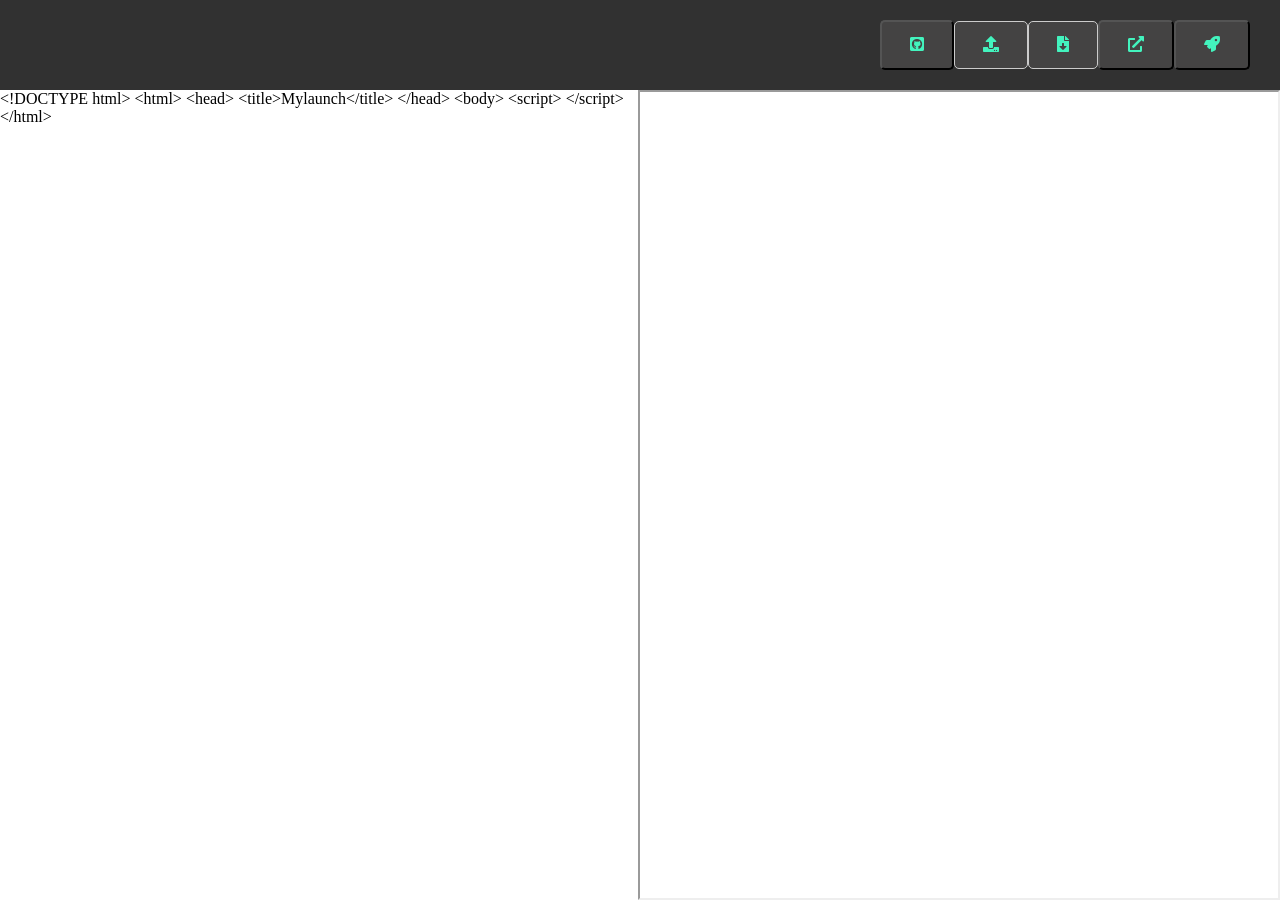
==== index.html @ e04fa1e3 "Update index.html" ====
<!DOCTYPE html>
<html>
  <head>
    <meta charset="utf-8">
    <meta name="viewport" content="width=device-width">
    <title>Waffle launch studio</title>
    <link href="style.css" rel="stylesheet" type="text/css" />
    <link rel="icon" href="waffle.jpg"  sizes="16x16">
    <link rel="stylesheet" href="https://use.fontawesome.com/releases/v5.15.2/css/all.css" integrity="sha384-vSIIfh2YWi9wW0r9iZe7RJPrKwp6bG+s9QZMoITbCckVJqGCCRhc+ccxNcdpHuYu" crossorigin="anonymous">

     

  </head>
  <body>
 <!-- <div id="preloder">
		<div class="loader"><img src="loader.jpg" width="400px"></img></div>
	</div>-->


    <header>
         
        <div id="logocontainer">
         
        </div>
        
     
          <div id="buttoncontainer">
            <button onclick="buttonclick()" id="run"><i class="fas fa-rocket "></i></button>
        <button onclick="buttonclick68()" id="dashboard" ><i class="fas fa-external-link-alt "></i></button>
         <button id="test"><i class="fas fa-file-download "></i></button>
        <label for="file-upload" class="custom-file-upload">
<i class="fas fa-upload "></i>
</label>
<input id="file-upload" type="file" accept=".txt" />
        <button onclick="window.location.href='https://github.com/Launchstudio/Launchstudio.github.io/tree/main';" id="dashboard"><i class="fab fa-github-square "></i></button>
        
       

        </div>  
        


      </header>
      <main>
        
<div id="editor" >&lt;!DOCTYPE html&gt;&#10;&lt;html&gt;&#10;&lt;head&gt;&#10;  &lt;title&gt;Mylaunch&lt;/title&gt;&#10;&lt;/head&gt;&#10;&lt;body&gt;&#10;&lt;script&gt;&#10;&#10;&#10;&#10;&#10;&#10;&lt;/script&gt;&#10;&lt;/html&gt; 
</div>
        
        <iframe id="iframe"></iframe>
      
      </main>
      
      <script
        src="//ajaxorg.github.io/ace-builds/src-min-noconflict/ace.js"
        type="text/javascript"
        charset="utf-8"
      ></script>
      
    <script src="script.js"></script>
   
  </body>
</html>
---- style.css ----
@import url('https://fonts.googleapis.com/css2?family=Josefin+Sans&display=swap');
html,
body {
  width: 100%;
  height: 100%;
  margin: 0;
}

body {
  display: flex;
  flex-direction: column;
  
}

input[type="file"] {
    display: none;
}
.custom-file-upload{
    border: 1px solid #ccc;
    display: inline-block;
    padding: 14px 28px;
    cursor: pointer;
    border-radius: 5px;
   background-color: rgb(68, 67, 67);
  color: rgb(67, 243, 190);
 font-family: 'Josefin Sans', sans-serif;
font-size: 16px;
}
.custom-file-upload:hover{
    border: 1px solid #ccc;
    display: inline-block;
    padding: 14px 28px;
    cursor: pointer;
    border-radius: 5px;
background-color: rgb(67, 243, 190);
 color:rgb(68, 67, 67);
 font-family: 'Josefin Sans', sans-serif;
font-size: 16px;
}

header {
  height: 90px;
  background-color: rgba(0, 0, 0, 0.808);
  display: flex;
 
  
}

#logocontainer {
    display: flex;
    flex-direction: column;
    justify-content: center;
    padding-left: 16px;
  }
  
#buttoncontainer {
  flex: 1;
  display: flex;
  flex-direction: row-reverse;
  align-items: center;
  padding-right: 30px;
}

#dashboard {
  padding: 14px 28px;
  border-radius: 5px;
   background-color: rgb(68, 67, 67);
  color: rgb(67, 243, 190);
  cursor: pointer;
 font-family: 'Josefin Sans', sans-serif;
font-size: 16px;
}

#dashboard:hover{
 padding: 14px 28px;
 background-color: rgb(67, 243, 190);
 color:rgb(68, 67, 67);
 cursor: pointer;
 border-radius: 5px;
 font-family: 'Josefin Sans', sans-serif;
 font-size: 16px;
}
#test {
  padding: 14px 28px;
  border-radius: 5px;
  background-color: rgb(68, 67, 67);
  color: rgb(67, 243, 190);
  cursor: pointer;
 font-family: 'Josefin Sans', sans-serif;
 font-size: 16px;
 border: 1px solid #ccc;
 display: inline-block;
}

#test:hover{
 padding: 14px 28px;
 background-color: rgb(67, 243, 190);
 color:rgb(68, 67, 67);
 cursor: pointer;
 border-radius: 5px;
 font-family: 'Josefin Sans', sans-serif;
 font-size: 16px;
 border: 1px solid #ccc;
 display: inline-block;
    
}
#run {
   padding: 14px 28px;
  border-radius: 5px;
   background-color: rgb(68, 67, 67);
  color: rgb(67, 243, 190);
  cursor: pointer;
 font-family: 'Josefin Sans', sans-serif;
font-size: 16px;
}

#run:hover{
  padding: 14px 28px;
  background-color: rgb(67, 243, 190);
 color:rgb(68, 67, 67);
 cursor: pointer;
 border-radius: 5px;
 font-family: 'Josefin Sans', sans-serif;
 font-size: 16px;
}
#fileadd {
 padding: 14px 28px;
  border-radius: 5px;
   background-color: rgb(68, 67, 67);
  color: rgb(67, 243, 190);
  cursor: pointer;
 font-family: 'Josefin Sans', sans-serif;
 font-size: 16px;
}

#fileadd:hover{
padding: 14px 28px;
  background-color: rgb(67, 243, 190);
 color:rgb(68, 67, 67);
 cursor: pointer;
 border-radius: 5px;
 font-family: 'Josefin Sans', sans-serif;
 font-size: 16px;
}

.iconify{
    font-size: 40px; 
  }
  main {
    display: flex;
    flex: 1;
    position: relative;
  }
  
  
  
#editor {
    flex: 1;
  }
iframe{
flex:1;
background-color: rgb(255, 255, 255);

}
#files{
padding-top: 10px;
width: 15%;
background-color: rgb(255, 255, 255);
text-align: center;
font-family: 'Josefin Sans', sans-serif;
font-size: 28 px; 

}
p{
  font-family: 'Josefin Sans', sans-serif;
}



/* 


@import url('https://fonts.googleapis.com/css?family=Poppins:400,500,600,700,800,900');
*,
*::before,
*::after {
  box-sizing: border-box;
}



.section{
  position: relative;
  width: 100%;
  display: block;
  display: -ms-flexbox;
  display: flex;
  -ms-flex-wrap: wrap;
  flex-wrap: wrap;
  -ms-flex-pack: center;
  justify-content: center;
  align-items: center;
}
.full-height{
  min-height: 100vh;
}

[type="checkbox"]:checked,
[type="checkbox"]:not(:checked){
  position: absolute;
  left: -9999px;
}
.modal-btn:checked + label,
.modal-btn:not(:checked) + label{
 /* position: relative;
  font-family: 'Poppins', sans-serif;
  font-weight: 500;
  font-size: 15px;
  line-height: 2;
  height: 50px;
  transition: all 200ms linear;
  border-radius: 4px;
  width: 240px;
  letter-spacing: 1px;
  display: -webkit-inline-flex;
  display: -ms-inline-flexbox;
  display: inline-flex;
  -webkit-align-items: center;
  -moz-align-items: center;
  -ms-align-items: center;
  align-items: center;
  -webkit-justify-content: center;
  -moz-justify-content: center;
  -ms-justify-content: center;
  justify-content: center;
  -ms-flex-pack: center;
  text-align: center;
    -ms-flex-item-align: center;
    align-self: center;
  border: none;
  cursor: pointer;
  background-color: #102770;
  color: #ffeba7;
  box-shadow: 0 12px 35px 0 rgba(16,39,112,.25); 

  padding: 14px 28px;
  border-radius: 5px;
  background-color: rgb(68, 67, 67);
  color: rgb(67, 243, 190);
  cursor: pointer;
 font-family: 'Josefin Sans', sans-serif;

}
.modal-btn:not(:checked) + label:hover{
  /*background-color: #ffeba7;
  color: #102770;
  padding: 14px 28px;
  background-color: rgb(67, 243, 190);
 color:rgb(68, 67, 67);
 cursor: pointer;
 border-radius: 5px;
 font-family: 'Josefin Sans', sans-serif; 
 justify-content: center;
  align-items: center;
}
.modal-btn:checked + label .uil,
.modal-btn:not(:checked) + label .uil{
	margin-left: 10px;
	font-size: 12px;
  justify-content: center;
  align-items: center;
}
.modal-btn:checked + label:after,
.modal-btn:not(:checked) + label:after{
   position: fixed;
  top: 30px;
  right: 30px;
  z-index: 110;
  width: 40px;
  border-radius: 3px;
  height: 30px;
  text-align: center;
  line-height: 30px;
  font-size: 18px;
  background-color: #ffeba7;
  color: #102770;
  font-family: 'unicons';
   content: '\eac6';
  box-shadow: 0 12px 25px 0 rgba(16,39,112,.25);
  transition: all 200ms linear;
  opacity: 0;
  pointer-events: none;
  transform: translateY(20px);
}
.modal-btn:checked + label:hover:after,
.modal-btn:not(:checked) + label:hover:after{
  justify-content: center;
  align-items: center;
  /*background-color: #102770;
  color: #ffeba7;
   background-color: rgb(68, 67, 67);
  color: rgb(67, 243, 190);
}
.modal-btn:checked + label:after{
  justify-content: center;
  align-items: center;
  transition: opacity 300ms 300ms ease, transform 300ms 300ms ease, background-color 250ms linear, color 250ms linear;
  opacity: 1;
  pointer-events: auto;
  transform: translateY(0);
}
.modal{
  
  position: fixed;
  display: block;
  display: -ms-flexbox;
  display: flex;
  -ms-flex-wrap: wrap;
  flex-wrap: wrap;
  -ms-flex-pack: center;
  justify-content: center;
  margin: 0 auto;
  top: 0;
  left: 0;
  width: 100%;
  height: 100%;
  z-index: 100;
  overflow-x: hidden;
  background-color: rgba(31,32,41,.75);
  pointer-events: none;
  opacity: 0;
  transition: opacity 250ms 700ms ease;
  align-items: center;
}
.modal-btn:checked ~ .modal{
  justify-content: center;
  align-items: center;
  pointer-events: auto;
  opacity: 1;
  transition: all 300ms ease-in-out;
}
.modal-wrap {
  justify-content: center;
  align-items: center;
  position: relative;
  display: block;
  width: 100%;
  max-width: 400px;
  margin: 0 auto;
  margin-top: 20px;
  margin-bottom: 20px;
  border-radius: 4px;
  overflow: hidden;
  padding-bottom: 20px;
  background-color: rgb(0, 0, 0);
  -ms-flex-item-align: center;
  align-self: center;
  box-shadow: 0 12px 25px 0 rgba(199,175,189,.25);
  opacity: 0;
  transform: scale(0.6);
  transition: opacity 250ms 250ms ease, transform 300ms 250ms ease;
  color: rgb(67, 243, 190);
}
.modal-wrap img {
  justify-content: center;
  display: block;
  width: 80%;
  height: auto;
}
.modal-wrap p {
  padding: 20px 30px 0 30px;
}
.modal-btn:checked ~ .modal .modal-wrap{
  justify-content: center;
  align-items: center;
  opacity: 1;
  transform: scale(1);
  transition: opacity 250ms 500ms ease, transform 350ms 500ms ease;
}

/*
.logo {
	position: absolute;
	top: 25px;
	left: 25px;
	display: block;
	z-index: 1000;
	transition: all 250ms linear;
}
.logo img {
	height: 26px;
	width: auto;
	display: block;
  	filter: brightness(10%);
	transition: filter 250ms 700ms linear;
}
.modal-btn:checked ~ .logo img {
  	filter: brightness(100%);
	transition: all 250ms linear;
}


@media screen and (max-width: 500px) {
	.modal-wrap {
		width: calc(100% - 40px);
		padding-bottom: 15px;
	}
	.modal-wrap p {
	  padding: 15px 20px 0 20px;
	}
}
*/
/*.switch {
  position: relative;
  display: inline-block;
  width: 60px;
  height: 34px;
}

.switch input { 
  opacity: 0;
  width: 0;
  height: 0;
}

.slider {
  position: absolute;
  cursor: pointer;
  top: 0;
  left: 0;
  right: 0;
  bottom: 0;
  background-color: #ccc;
  -webkit-transition: .4s;
  transition: .4s;
}

.slider:before {
  position: absolute;
  content: "";
  height: 26px;
  width: 26px;
  left: 4px;
  bottom: 4px;
  background-color: white;
  -webkit-transition: .4s;
  transition: .4s;
}

input:checked + .slider {
  background-color: #2196F3;
}

input:focus + .slider {
  box-shadow: 0 0 1px #2196F3;
}

input:checked + .slider:before {
  -webkit-transform: translateX(26px);
  -ms-transform: translateX(26px);
  transform: translateX(26px);
}
*/
/* Rounded sliders */
/*.slider.round {
  border-radius: 34px;
}

.slider.round:before {
  border-radius: 50%;
} */
/* RESET RULES 
–––––––––––––––––––––––––––––––––––––––––––––––––– */
:root {
  --lightgray: #efefef;
  --blue: steelblue;
  --white: #fff;
  --black: rgba(0, 0, 0, 0.8);
  --bounceEasing: cubic-bezier(0.51, 0.92, 0.24, 1.15);
}

* {
  padding: 0;
  margin: 0;
}


.btn-group {
  text-align: center;
}

.open-modal {
  font-weight: bold;
  background: var(--blue);
  color: var(--white);
  padding: 0.75rem 1.75rem;
  margin-bottom: 1rem;
  border-radius: 5px;
}


/* MODAL
–––––––––––––––––––––––––––––––––––––––––––––––––– */
.modal {
  position: fixed;
  top: 0;
  left: 0;
  right: 0;
  bottom: 0;
  display: flex;
  align-items: center;
  justify-content: center;
  padding: 1rem;
  background: var(--black);
  cursor: pointer;
  visibility: hidden;
  opacity: 0;
  transition: all 0.35s ease-in;
}

.modal.is-visible {
  visibility: visible;
  opacity: 1;
}

.modal-dialog {
  position: relative;
  max-width: 800px;
  max-height: 80vh;
  border-radius: 5px;
  background: var(--white);
  overflow: auto;
  cursor: default;
}

.modal-dialog > * {
  padding: 1rem;
}

.modal-header,
.modal-footer {
  background: var(--lightgray);
}

.modal-header {
  display: flex;
  align-items: center;
  justify-content: space-between;
}

.modal-header .close-modal {
  font-size: 1.5rem;
}

.modal p + p {
  margin-top: 1rem;
}


.page-footer {
  position: absolute;
  bottom: 1rem;
  right: 1rem;
}

.page-footer span {
  color: #e31b23;
}
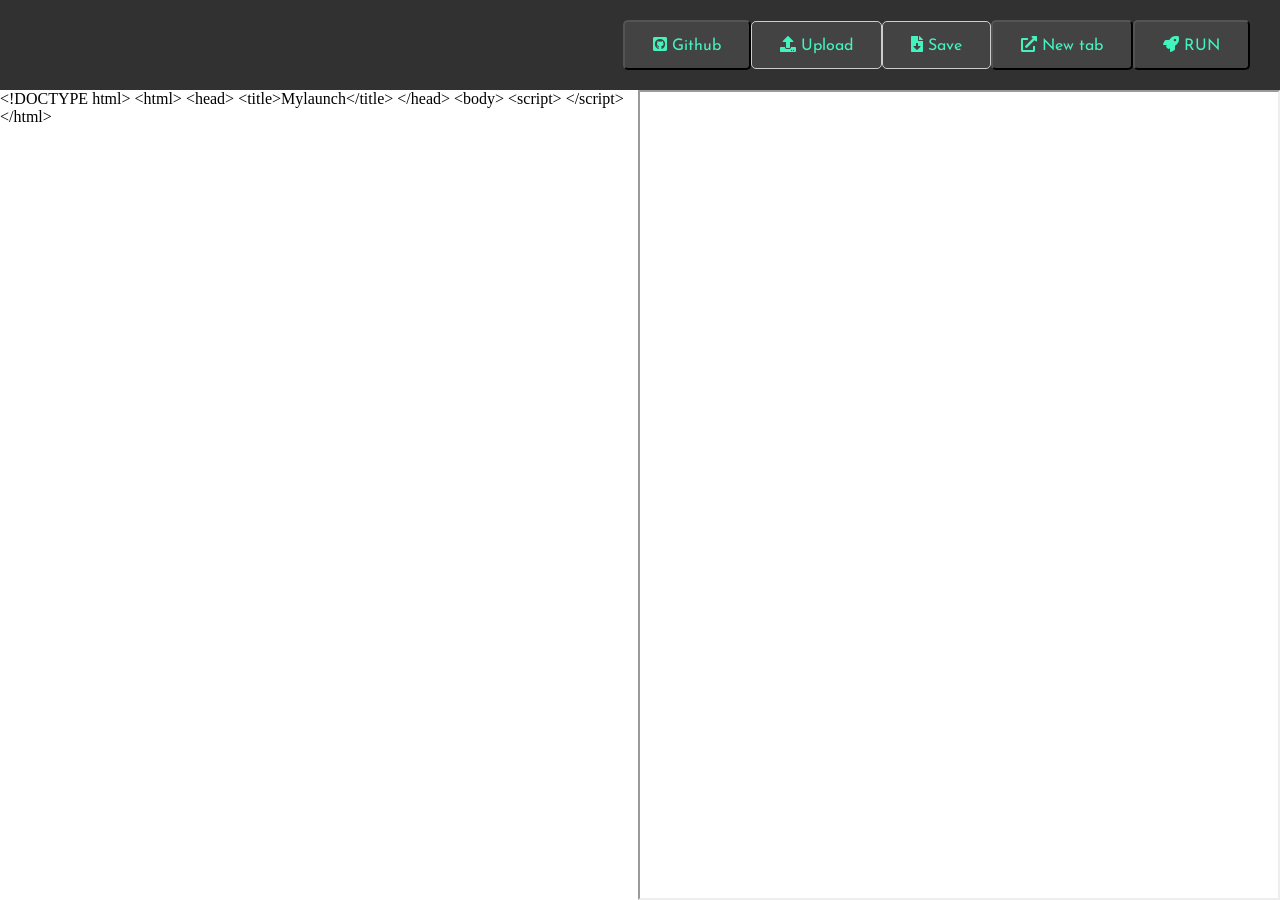
==== commit 0583cab2: "Update index.html" ====
--- a/index.html
+++ b/index.html
@@ -25,16 +25,15 @@
         
      
           <div id="buttoncontainer">
-            <button onclick="buttonclick()" id="run"><i class="fas fa-rocket "></i></button>
-        <button onclick="buttonclick68()" id="dashboard" ><i class="fas fa-external-link-alt "></i></button>
-         <button id="test"><i class="fas fa-file-download "></i></button>
+   <button onclick="buttonclick()" id="run"><i class="fas fa-rocket "></i> RUN</button>
+        <button onclick="buttonclick68()" id="dashboard" ><i class="fas fa-external-link-alt"></i> New tab</button>
+         <button id="test"><i class="fas fa-file-download"></i> Save </button>
         <label for="file-upload" class="custom-file-upload">
-<i class="fas fa-upload "></i>
+<i class="fas fa-upload "></i> Upload
 </label>
 <input id="file-upload" type="file" accept=".txt" />
-        <button onclick="window.location.href='https://github.com/Launchstudio/Launchstudio.github.io/tree/main';" id="dashboard"><i class="fab fa-github-square "></i></button>
+        <button onclick="window.location.href='https://github.com/Launchstudio/Launchstudio.github.io/tree/main';" id="dashboard"><i class="fab fa-github-square "></i> Github</button>
         
-       
 
         </div>  
         
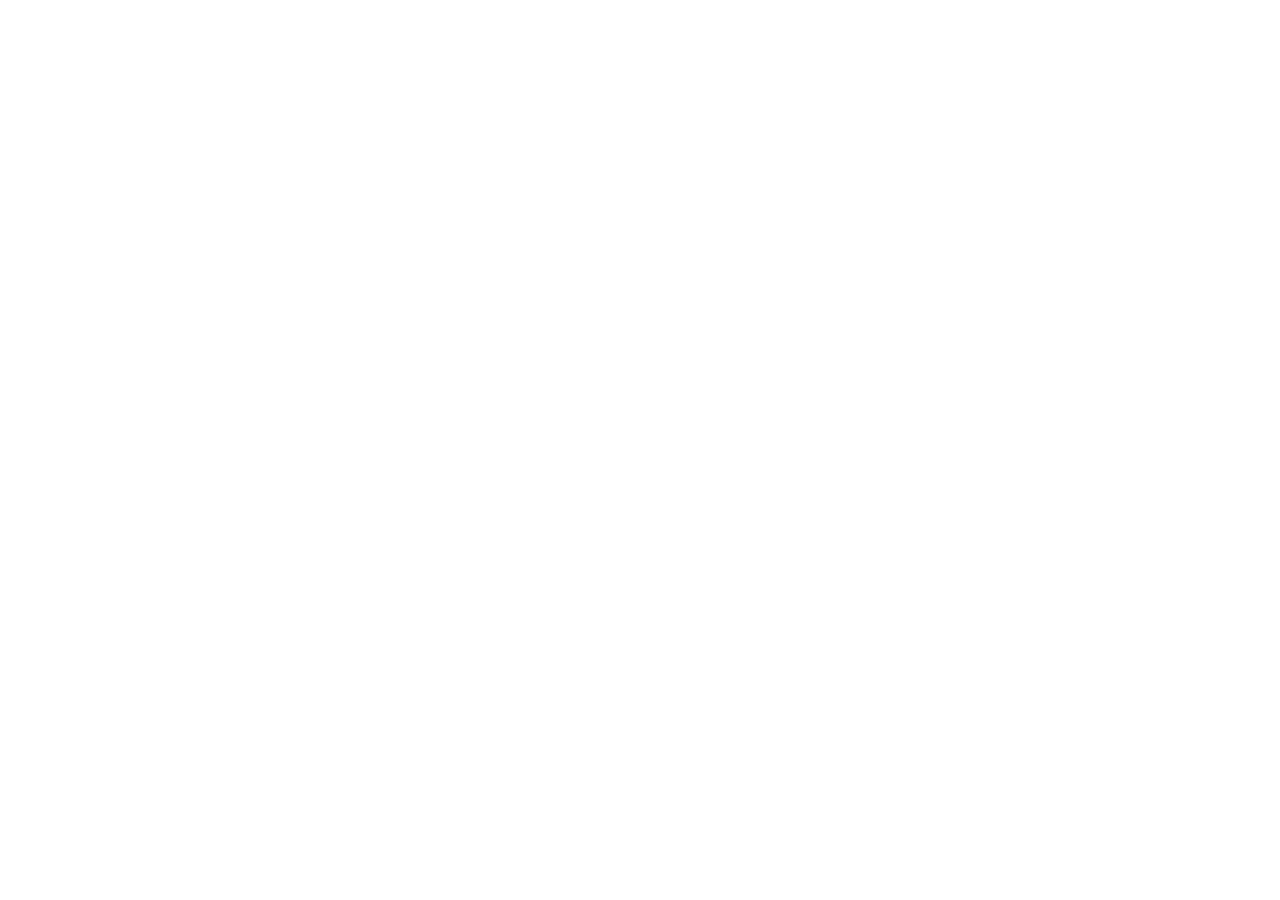
==== commit c6540396: "Add files via upload" ====
--- a/index.html
+++ b/index.html
@@ -1,61 +1,53 @@
-<!DOCTYPE html>
 <html>
-  <head>
-    <meta charset="utf-8">
-    <meta name="viewport" content="width=device-width">
-    <title>Waffle launch studio</title>
-    <link href="style.css" rel="stylesheet" type="text/css" />
-    <link rel="icon" href="waffle.jpg"  sizes="16x16">
-    <link rel="stylesheet" href="https://use.fontawesome.com/releases/v5.15.2/css/all.css" integrity="sha384-vSIIfh2YWi9wW0r9iZe7RJPrKwp6bG+s9QZMoITbCckVJqGCCRhc+ccxNcdpHuYu" crossorigin="anonymous">
+<head>
+  <meta name="viewport" content="width=device-width, initial-scale=1.0">
+  <title>Login Authentication</title>
+  <link href="https://fonts.googleapis.com/css?family=Nunito:400,600,700" rel="stylesheet">
+  <link rel="stylesheet" href="index.css" />
+    <link rel="icon" href="https://raw.githubusercontent.com/Launchstudio/Launchstudio.github.io/main/waffle.jpg"  sizes="16x16">
+</head>
+<body>
 
-     
+  <div id="login_div" class="main-div">
+    <h3><center>Login Authentication</center></h3>
+    <input type="email" placeholder="Email..." id="email_field" />
+    <input type="password" placeholder="Password..." id="password_field" />
 
-  </head>
-  <body>
- <!-- <div id="preloder">
-		<div class="loader"><img src="loader.jpg" width="400px"></img></div>
-	</div>-->
+    <button onclick="login()">Login</button>
+    <br><button onclick="create()">Create Account</button>
+  </div>
+
+  <div id="user_div" class="loggedin-div">
+    <h3><center>Welcome</center></h3>
+    <button onclick="logout()">Logout</button>
+  </div>
+
+<!-- The core Firebase JS SDK is always required and must be listed first -->
+<script src="https://www.gstatic.com/firebasejs/8.2.10/firebase-app.js"></script>
+<script src="https://www.gstatic.com/firebasejs/4.8.1/firebase.js"></script>
+<!-- TODO: Add SDKs for Firebase products that you want to use
+     https://firebase.google.com/docs/web/setup#available-libraries -->
+<script src="https://www.gstatic.com/firebasejs/8.2.10/firebase-analytics.js"></script>
+
+<script>
+  // Your web app's Firebase configuration
+  // For Firebase JS SDK v7.20.0 and later, measurementId is optional
+  var firebaseConfig = {
+    apiKey: "AIzaSyCSf4K7tEWaBqN6_dpfM-qLZUUwhpc3U8Q",
+    authDomain: "login-auth-118a6.firebaseapp.com",
+    projectId: "login-auth-118a6",
+    storageBucket: "login-auth-118a6.appspot.com",
+    messagingSenderId: "272112541223",
+    appId: "1:272112541223:web:d5564c8099c04f07333802",
+    measurementId: "G-DF3ZKS0C5L"
+  };
+  // Initialize Firebase
+  firebase.initializeApp(firebaseConfig);
+  firebase.analytics();
+</script>
 
 
-    <header>
-         
-        <div id="logocontainer">
-         
-        </div>
-        
-     
-          <div id="buttoncontainer">
-   <button onclick="buttonclick()" id="run"><i class="fas fa-rocket "></i> RUN</button>
-        <button onclick="buttonclick68()" id="dashboard" ><i class="fas fa-external-link-alt"></i> New tab</button>
-         <button id="test"><i class="fas fa-file-download"></i> Save </button>
-        <label for="file-upload" class="custom-file-upload">
-<i class="fas fa-upload "></i> Upload
-</label>
-<input id="file-upload" type="file" accept=".txt" />
-        <button onclick="window.location.href='https://github.com/Launchstudio/Launchstudio.github.io/tree/main';" id="dashboard"><i class="fab fa-github-square "></i> Github</button>
-        
+  <script src="index.js"></script>
 
-        </div>  
-        
-
-
-      </header>
-      <main>
-        
-<div id="editor" >&lt;!DOCTYPE html&gt;&#10;&lt;html&gt;&#10;&lt;head&gt;&#10;  &lt;title&gt;Mylaunch&lt;/title&gt;&#10;&lt;/head&gt;&#10;&lt;body&gt;&#10;&lt;script&gt;&#10;&#10;&#10;&#10;&#10;&#10;&lt;/script&gt;&#10;&lt;/html&gt; 
-</div>
-        
-        <iframe id="iframe"></iframe>
-      
-      </main>
-      
-      <script
-        src="//ajaxorg.github.io/ace-builds/src-min-noconflict/ace.js"
-        type="text/javascript"
-        charset="utf-8"
-      ></script>
-      
-    <script src="script.js"></script>
-   
-  </body>
+</body>
 </html>
--- a/index.css
+++ b/index.css
@@ -0,0 +1,64 @@
+body {
+  
+  color: #fff;
+  padding: 0px;
+  margin: 0px;
+  font-family: 'Nunito', sans-serif;
+  font-size: 16px;
+  background: url("https://media.giphy.com/media/rX34tbQtvvy5DrYtj3/giphy.gif") no-repeat center center fixed; 
+  -webkit-background-size: cover;
+  -moz-background-size: cover;
+  -o-background-size: cover;
+  background-size: cover;
+}
+
+input, button {
+  font-family: 'Nunito', sans-serif;
+  font-weight: 700;
+}
+
+.main-div, .loggedin-div {
+  width: 20%;
+  margin: 0px auto;
+  margin-top: 150px;
+  padding: 20px;
+  display: none;
+}
+
+.main-div input {
+  display: block;
+  border: 1px solid #ccc;
+  border-radius: 5px;
+  background: #fff;
+  padding: 15px;
+  outline: none;
+  width: 100%;
+  margin-bottom: 20px;
+  transition: 0.3s;
+  -webkit-transition: 0.3s;
+  -moz-transition: 0.3s;
+}
+
+.main-div input:focus {
+  border: 1px solid #777;
+}
+
+.main-div button, .loggedin-div button {
+  background: #F75D59;
+  color: #fff;
+  border: 1px solid #F75D59;
+  border-radius: 5px;
+  padding: 15px;
+  display: block;
+  width: 100%;
+  transition: 0.3s;
+  -webkit-transition: 0.3s;
+  -moz-transition: 0.3s;
+}
+
+.main-div button:hover, .loggedin-div button:hover {
+  background: #fff;
+  color: #F75D59;
+  border: 1px solid #F75D59;
+  cursor: pointer;
+}
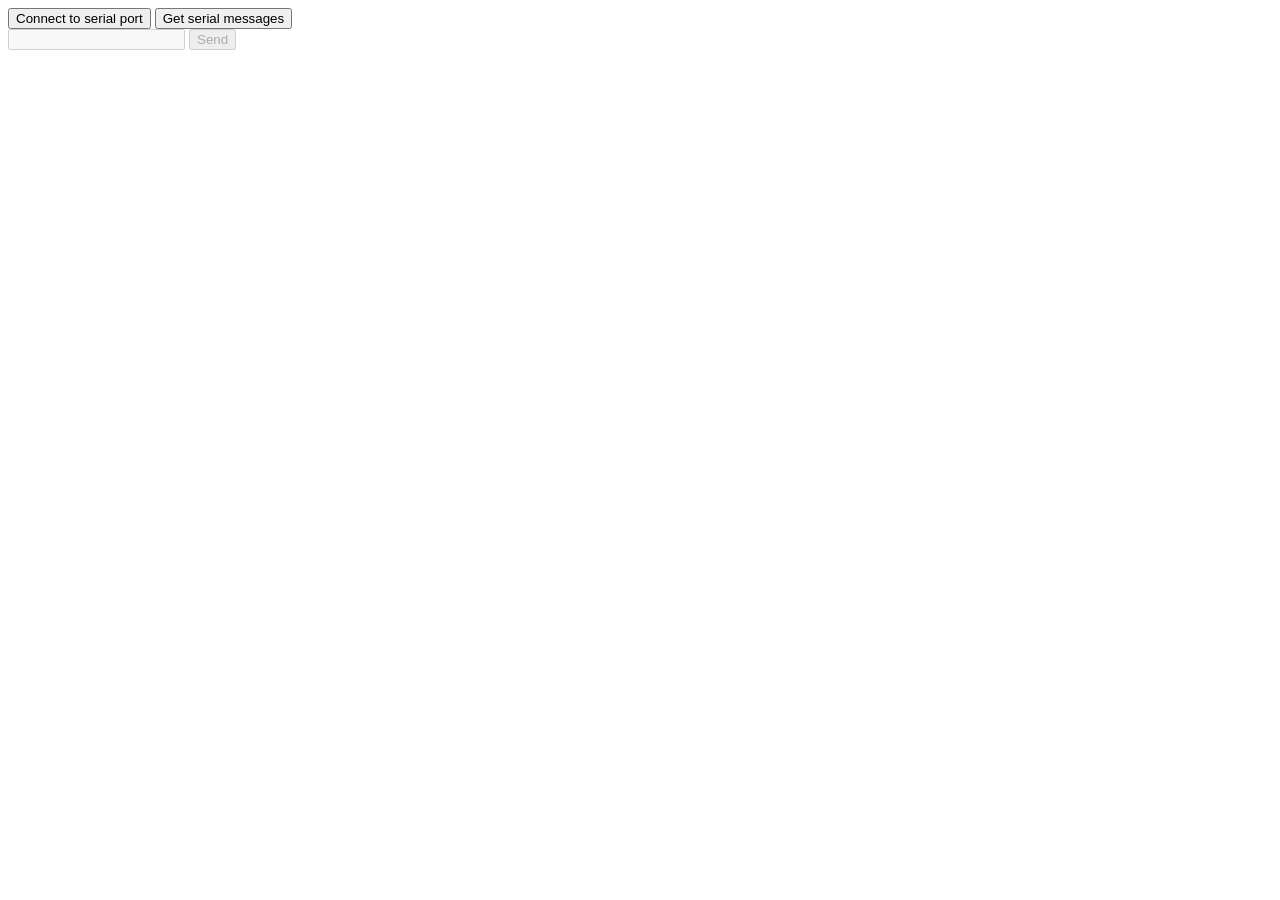
==== commit 21f08422: "Web serial API" ====
--- a/index.html
+++ b/index.html
@@ -1,53 +1,60 @@
-<html>
+
+
+<!DOCTYPE html>
+<html lang="en">
 <head>
+  <meta charset="UTF-8">
   <meta name="viewport" content="width=device-width, initial-scale=1.0">
-  <title>Login Authentication</title>
-  <link href="https://fonts.googleapis.com/css?family=Nunito:400,600,700" rel="stylesheet">
-  <link rel="stylesheet" href="index.css" />
-    <link rel="icon" href="https://raw.githubusercontent.com/Launchstudio/Launchstudio.github.io/main/waffle.jpg"  sizes="16x16">
+  <title>Web Serial</title>
+  <meta http-equiv="origin-trial" content="[base64]">
+  <link rel="shortcut icon" href="https://static8.depositphotos.com/1017160/978/v/600/depositphotos_9789487-stock-illustration-cable-mess.jpg" type="image/x-icon">  
 </head>
 <body>
 
-  <div id="login_div" class="main-div">
-    <h3><center>Login Authentication</center></h3>
-    <input type="email" placeholder="Email..." id="email_field" />
-    <input type="password" placeholder="Password..." id="password_field" />
+  <button id="connect-to-serial">Connect to serial port</button>
+  <button id="get-serial-messages">Get serial messages</button>
+  <div>
+    <form id="message-form">
+      <input type="text" id="message-input" disabled="true">
+      <button type="submit" id="submit-button" disabled="true">Send</button>
+    </form>
+  </div>
+  <div id="serial-messages-container"></div>
+  
+  
 
-    <button onclick="login()">Login</button>
-    <br><button onclick="create()">Create Account</button>
-  </div>
+  <script src="script.js"></script>
+  <script>
+const serialLEDController = new SerialLEDController();
+    const connect = document.getElementById('connect-to-serial');
+    const getSerialMessages = document.getElementById('get-serial-messages');
+    const messageForm = document.getElementById('message-form');
+    const messageInput = document.getElementById('message-input');
+    const submitButton = document.getElementById('submit-button');
+    const serialMessagesContainer = document.getElementById('serial-messages-container');
 
-  <div id="user_div" class="loggedin-div">
-    <h3><center>Welcome</center></h3>
-    <button onclick="logout()">Logout</button>
-  </div>
+    connect.addEventListener('pointerdown', () => {
+      serialLEDController.init();
 
-<!-- The core Firebase JS SDK is always required and must be listed first -->
-<script src="https://www.gstatic.com/firebasejs/8.2.10/firebase-app.js"></script>
-<script src="https://www.gstatic.com/firebasejs/4.8.1/firebase.js"></script>
-<!-- TODO: Add SDKs for Firebase products that you want to use
-     https://firebase.google.com/docs/web/setup#available-libraries -->
-<script src="https://www.gstatic.com/firebasejs/8.2.10/firebase-analytics.js"></script>
+      serialMessagesContainer.removeAttribute('disabled');
+      messageInput.removeAttribute('disabled');
+      submitButton.removeAttribute('disabled');
+    });
 
-<script>
-  // Your web app's Firebase configuration
-  // For Firebase JS SDK v7.20.0 and later, measurementId is optional
-  var firebaseConfig = {
-    apiKey: "AIzaSyCSf4K7tEWaBqN6_dpfM-qLZUUwhpc3U8Q",
-    authDomain: "login-auth-118a6.firebaseapp.com",
-    projectId: "login-auth-118a6",
-    storageBucket: "login-auth-118a6.appspot.com",
-    messagingSenderId: "272112541223",
-    appId: "1:272112541223:web:d5564c8099c04f07333802",
-    measurementId: "G-DF3ZKS0C5L"
-  };
-  // Initialize Firebase
-  firebase.initializeApp(firebaseConfig);
-  firebase.analytics();
-</script>
+    messageForm.addEventListener('submit', event => {
+      event.preventDefault();
+      serialLEDController.write(event.target.firstElementChild.value);
+      getSerialMessage();
+    });
 
+    getSerialMessages.addEventListener('pointerdown', async () => {
+      getSerialMessage();
+    });
 
-  <script src="index.js"></script>
+    async function getSerialMessage() {
+      serialMessagesContainer.innerText += await serialLEDController.read() + '\n';
+    }
 
+  </script>
 </body>
-</html>
+</html>
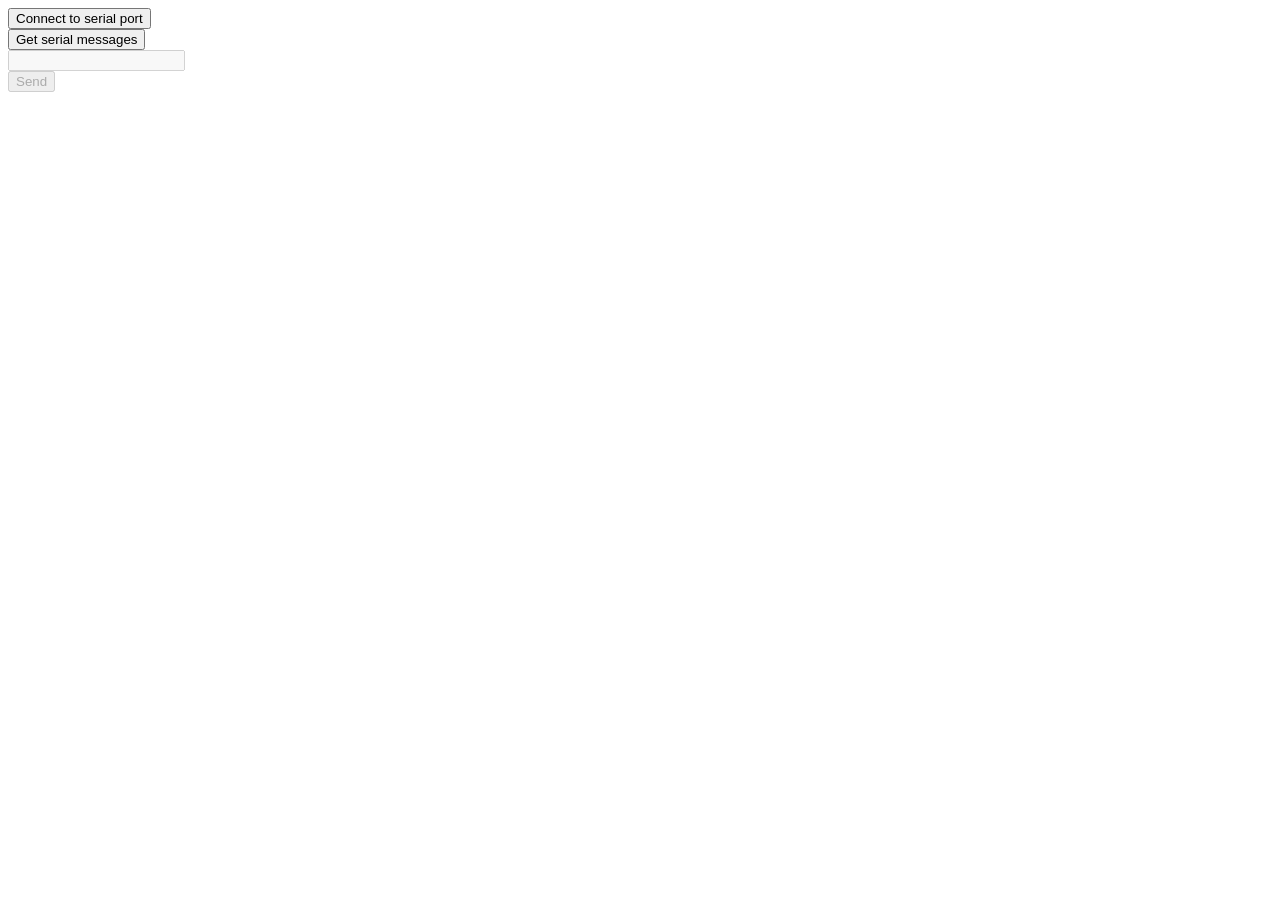
==== commit 354f94ef: "Update index.html" ====
--- a/index.html
+++ b/index.html
@@ -11,11 +11,11 @@
 </head>
 <body>
 
-  <button id="connect-to-serial">Connect to serial port</button>
-  <button id="get-serial-messages">Get serial messages</button>
+  <button id="connect-to-serial">Connect to serial port</button><br>
+  <button id="get-serial-messages">Get serial messages</button><br>
   <div>
     <form id="message-form">
-      <input type="text" id="message-input" disabled="true">
+      <input type="text" id="message-input" disabled="true"><br>
       <button type="submit" id="submit-button" disabled="true">Send</button>
     </form>
   </div>
@@ -57,4 +57,4 @@
 
   </script>
 </body>
-</html>+</html>
